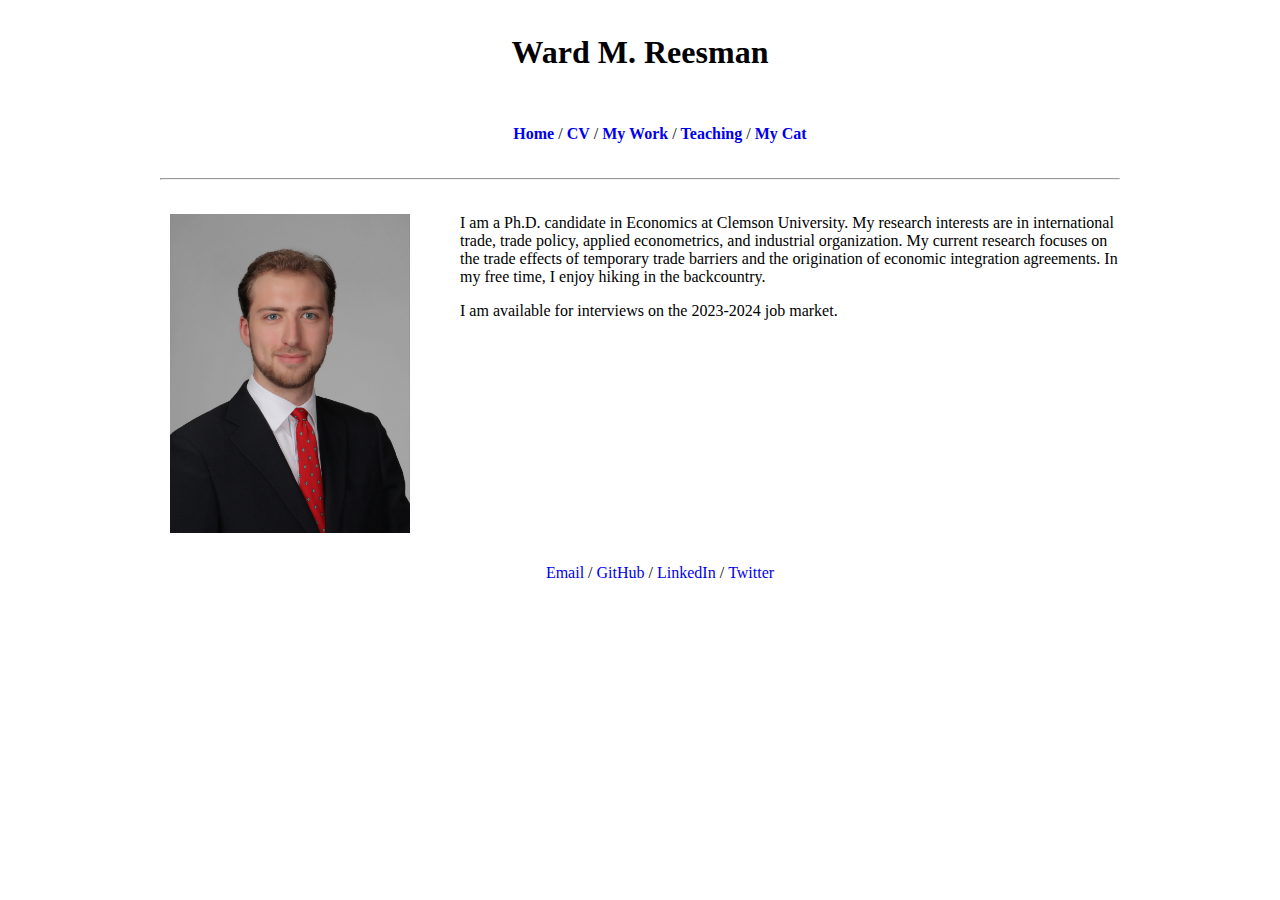
==== index.html @ 7c1362ac "initial commit" ====
<!DOCTYPE html>
<html>
<head>
<link rel="stylesheet" type="text/css" href="websitestyle.css">
<title>Ward M. Reesman</title>
</head>
<body>
<div class="content">
 <div id="header">
  <h1>Ward M. Reesman</h1>
 </div>

<div id="nav">
<ul id="menu">
   <li><b><a href="./index.html">Home</a></b></li> /
   <li><b><a href="./Reesman_CV.pdf">CV</a></b></li> /
   <li><b><a href="./papers.html">My Work</a></b></li> /
   <li><b><a href="./teaching.html">Teaching</a></b></li> /
   <li><b><a href="./index_cat.html">My Cat</a></b></li>
</ul>
</div>


 <hr>

 <div id="section">
  <p><img src="reesman_photo.jpg" alt="Ward M Reesman Picture" style="float:left;width: 25%; padding-right: 50px;">I am a Ph.D. candidate in Economics at Clemson University. My research interests are in international trade, trade policy, applied econometrics, and industrial organization. My current research focuses on the trade effects of temporary trade barriers and the origination of economic integration agreements. In my free time, I enjoy hiking in the backcountry. </p>

  <p> I am available for interviews on the 2023-2024 job market. </p>
  </div>

 <div id="footer">
  <ul id="menu">
   <li><a href="mailto:wreesma@clemson.edu">Email</a></li> /
   <li><a href="https://github.com/wreesman">GitHub</a></li> /
   <li><a href="https://www.linkedin.com/in/ward-reesman-442b8214a/">LinkedIn</a></li> /
   <li><a rel="me" href="https://twitter.com/wardreesman">Twitter</a></li>
  </ul>
 </div>
</div>

</body>
</html>
---- websitestyle.css ----
div.content{ width:960px; margin: 0 auto;}

#header {
    background-color:white;
    color:black;
    text-align:center;
    padding:5px;
    margin: 0 auto;
}
#nav {
    line-height:30px;
    background-color:white;
    text-align:center;
    padding:5px;
    margin: 0 auto;
}
#section {
    width: 960px;
    float:left;
    padding:10px;
    margin: 0 auto;
}
#footer {
    background-color:white;
    color:black;
    clear:both;
    text-align:center;
    padding:5px;
    margin: 0 auto;
}

ul#menu li {
    display:inline;
}

h1 {
    font-family: "Palatino Linotype", "Book Antiqua", Palatino, serif;
}
h2 {
    font-family: "Palatino Linotype", "Book Antiqua", Palatino, serif;
}
p {
    font-family: "Palatino Linotype", "Book Antiqua", Palatino, serif;
}
a {
    font-family: "Palatino Linotype", "Book Antiqua", Palatino, serif;
    text-decoration: none;
}
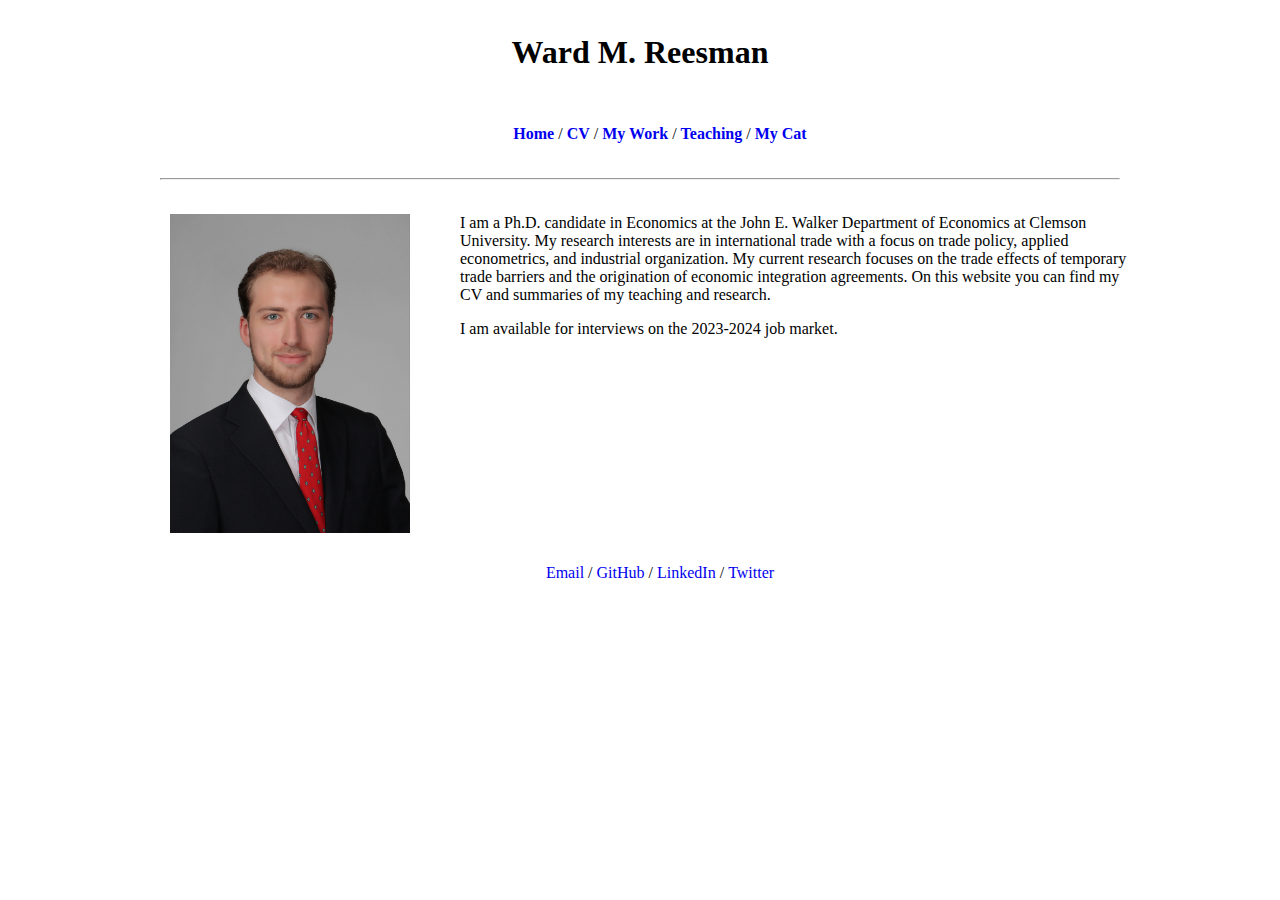
==== commit 5dccde5b: "update, add documents" ====
--- a/index.html
+++ b/index.html
@@ -24,7 +24,7 @@
  <hr>
 
  <div id="section">
-  <p><img src="reesman_photo.jpg" alt="Ward M Reesman Picture" style="float:left;width: 25%; padding-right: 50px;">I am a Ph.D. candidate in Economics at Clemson University. My research interests are in international trade, trade policy, applied econometrics, and industrial organization. My current research focuses on the trade effects of temporary trade barriers and the origination of economic integration agreements. In my free time, I enjoy hiking in the backcountry. </p>
+  <p><img src="reesman_photo.jpg" alt="Ward M Reesman Picture" style="float:left;width: 25%; padding-right: 50px;">I am a Ph.D. candidate in Economics at the John E. Walker Department of Economics at Clemson University. My research interests are in international trade with a focus on trade policy, applied econometrics, and industrial organization. My current research focuses on the trade effects of temporary trade barriers and the origination of economic integration agreements. On this website you can find my CV and summaries of my teaching and research. </p>
 
   <p> I am available for interviews on the 2023-2024 job market. </p>
   </div>
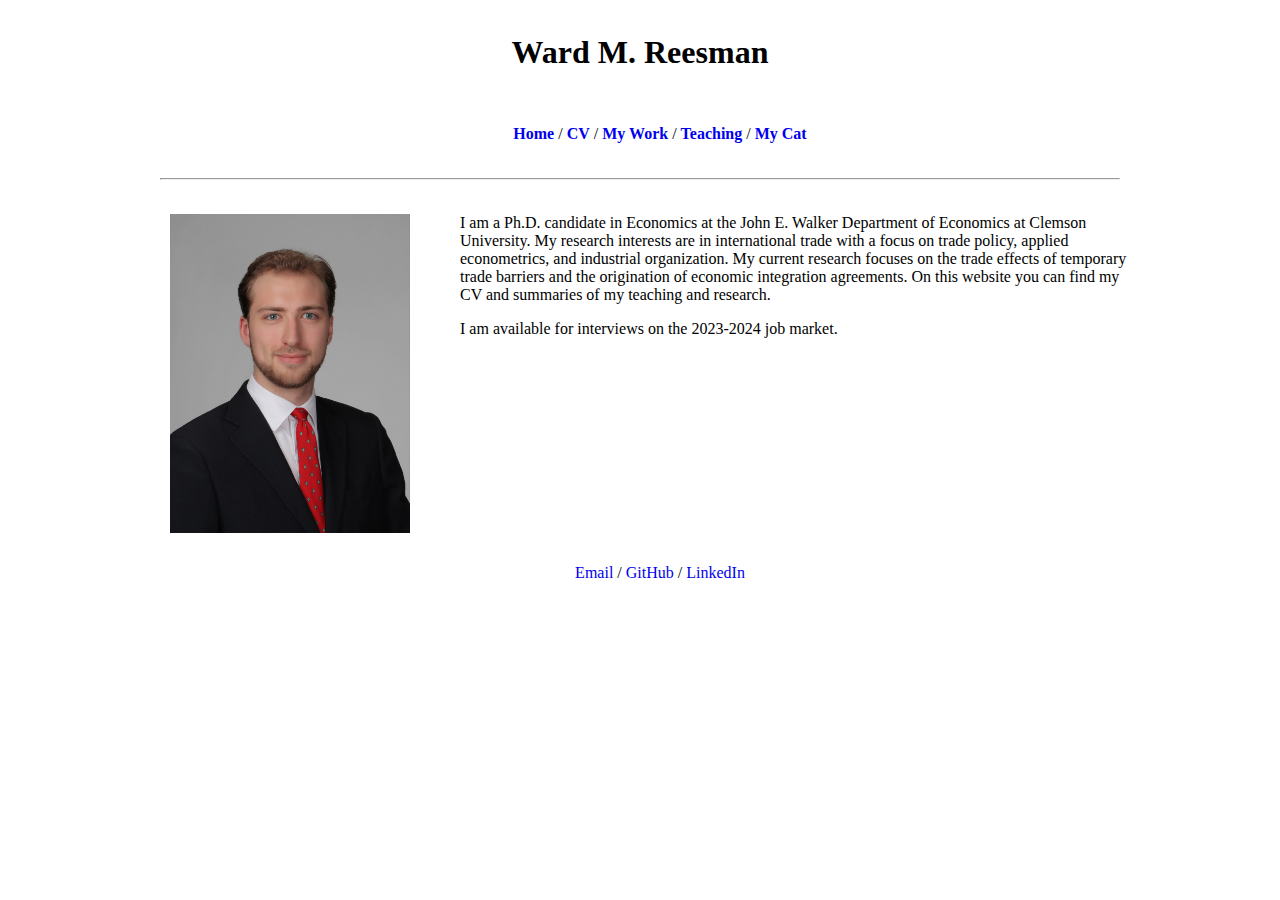
==== commit 5b8fd894: "update links" ====
--- a/index.html
+++ b/index.html
@@ -1,6 +1,17 @@
  <!DOCTYPE html>
 <html>
 <head>
+   
+<!-- Google tag (gtag.js) -->
+<script async src="https://www.googletagmanager.com/gtag/js?id=G-9P7RMKZSZD"></script>
+<script>
+  window.dataLayer = window.dataLayer || [];
+  function gtag(){dataLayer.push(arguments);}
+  gtag('js', new Date());
+
+  gtag('config', 'G-9P7RMKZSZD');
+</script>
+
 <link rel="stylesheet" type="text/css" href="websitestyle.css">
 <title>Ward M. Reesman</title>
 </head>
@@ -33,8 +44,7 @@
   <ul id="menu">
    <li><a href="mailto:wreesma@clemson.edu">Email</a></li> /
    <li><a href="https://github.com/wreesman">GitHub</a></li> /
-   <li><a href="https://www.linkedin.com/in/ward-reesman-442b8214a/">LinkedIn</a></li> /
-   <li><a rel="me" href="https://twitter.com/wardreesman">Twitter</a></li>
+   <li><a href="https://www.linkedin.com/in/ward-reesman-442b8214a/">LinkedIn</a></li>
   </ul>
  </div>
 </div>
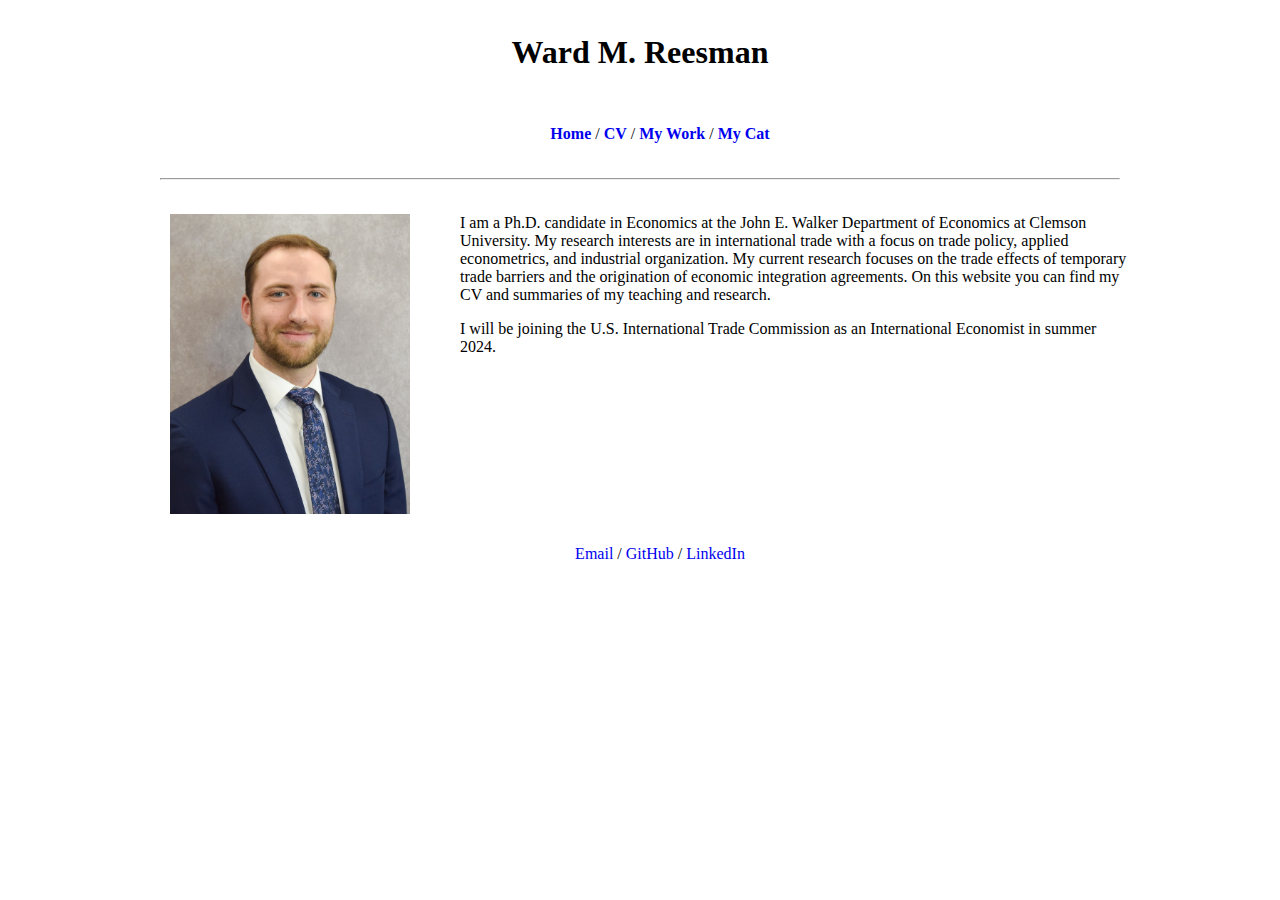
==== commit 0be969bf: "update bio" ====
--- a/index.html
+++ b/index.html
@@ -26,7 +26,7 @@
    <li><b><a href="./index.html">Home</a></b></li> /
    <li><b><a href="./Reesman_CV.pdf">CV</a></b></li> /
    <li><b><a href="./papers.html">My Work</a></b></li> /
-   <li><b><a href="./teaching.html">Teaching</a></b></li> /
+   <!--<li><b><a href="./teaching.html">Teaching</a></b></li> /-->
    <li><b><a href="./index_cat.html">My Cat</a></b></li>
 </ul>
 </div>
@@ -37,7 +37,7 @@
  <div id="section">
   <p><img src="reesman_photo.jpg" alt="Ward M Reesman Picture" style="float:left;width: 25%; padding-right: 50px;">I am a Ph.D. candidate in Economics at the John E. Walker Department of Economics at Clemson University. My research interests are in international trade with a focus on trade policy, applied econometrics, and industrial organization. My current research focuses on the trade effects of temporary trade barriers and the origination of economic integration agreements. On this website you can find my CV and summaries of my teaching and research. </p>
 
-  <p> I am available for interviews on the 2023-2024 job market. </p>
+  <p> I will be joining the U.S. International Trade Commission as an International Economist in summer 2024. </p>
   </div>
 
  <div id="footer">
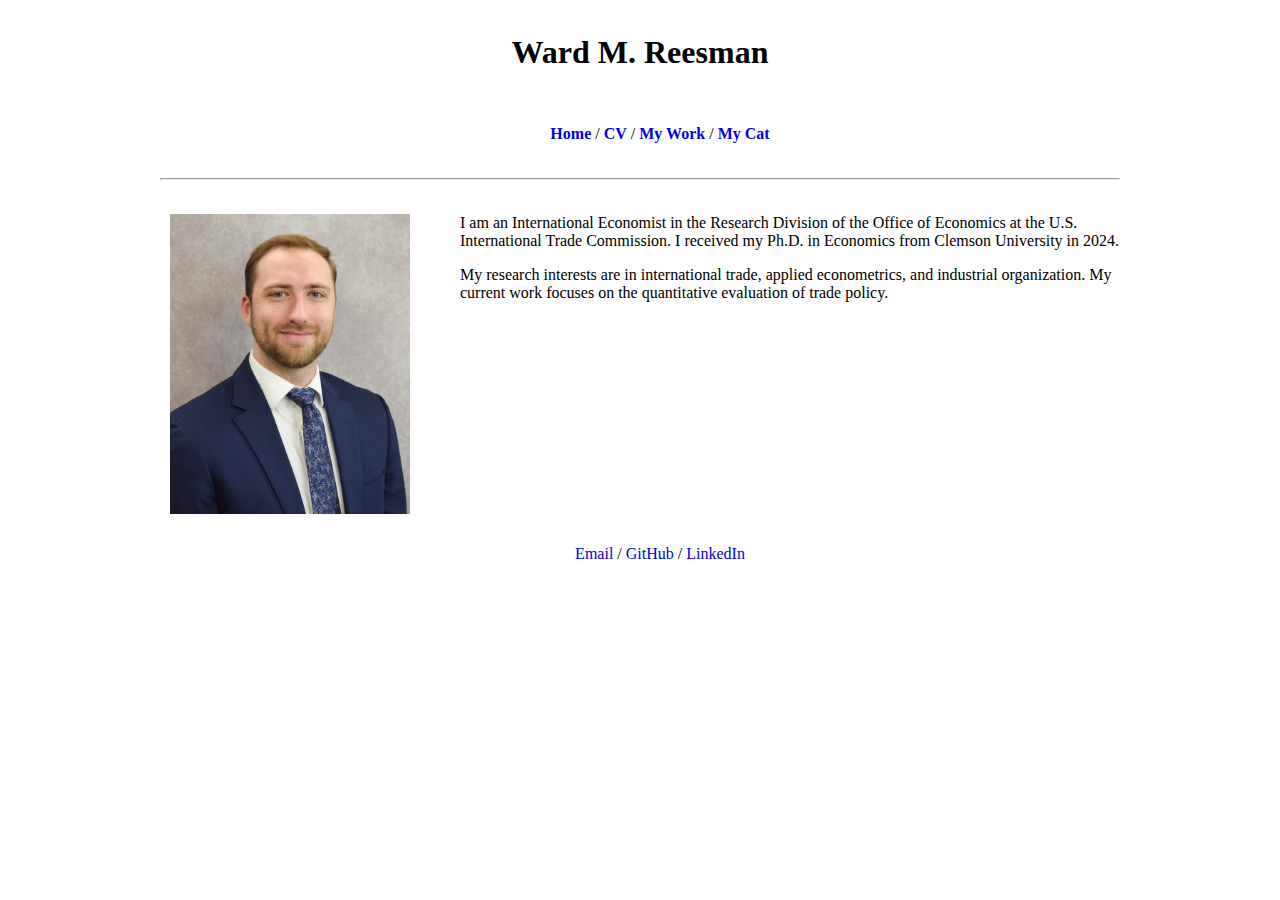
==== commit 35a98cda: "update" ====
--- a/index.html
+++ b/index.html
@@ -35,14 +35,16 @@
  <hr>
 
  <div id="section">
-  <p><img src="reesman_photo.jpg" alt="Ward M Reesman Picture" style="float:left;width: 25%; padding-right: 50px;">I am a Ph.D. candidate in Economics at the John E. Walker Department of Economics at Clemson University. My research interests are in international trade with a focus on trade policy, applied econometrics, and industrial organization. My current research focuses on the trade effects of temporary trade barriers and the origination of economic integration agreements. On this website you can find my CV and summaries of my teaching and research. </p>
+  <p><img src="reesman_photo.jpg" alt="Ward M Reesman Picture" style="float:left;width: 25%; padding-right: 50px;">I am an International Economist in the Research Division of the Office of Economics at the U.S. International Trade Commission. I received my Ph.D. in Economics from Clemson University in 2024. </p>
+    
+  <p> My research interests are in international trade, applied econometrics, and industrial organization. My current work focuses on the quantitative evaluation of trade policy. </p>
 
-  <p> I will be joining the U.S. International Trade Commission as an International Economist in summer 2024. </p>
+  <p>  </p>
   </div>
 
  <div id="footer">
   <ul id="menu">
-   <li><a href="mailto:wreesma@clemson.edu">Email</a></li> /
+   <li><a href="mailto:ward.reesman@usitc.gov">Email</a></li> /
    <li><a href="https://github.com/wreesman">GitHub</a></li> /
    <li><a href="https://www.linkedin.com/in/ward-reesman-442b8214a/">LinkedIn</a></li>
   </ul>
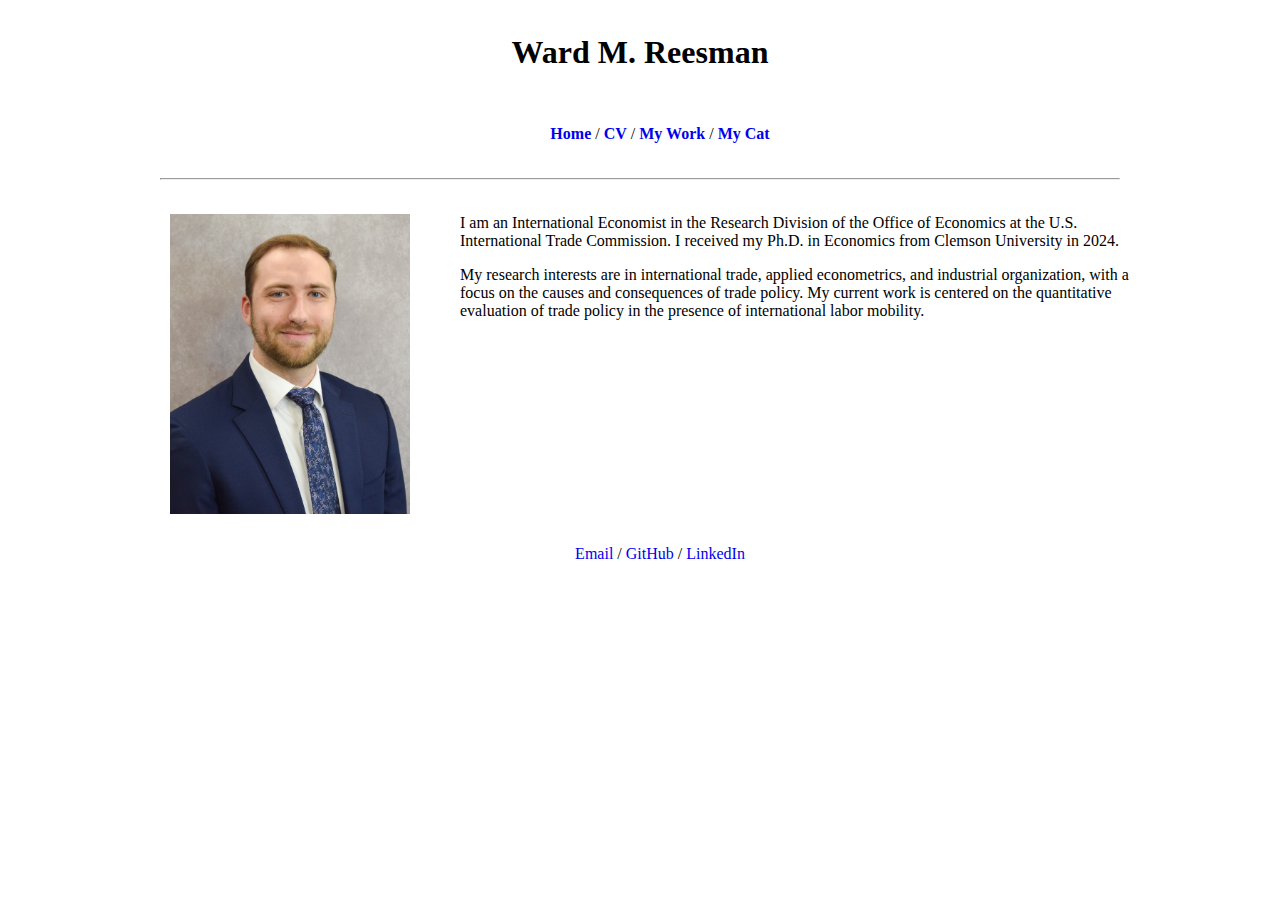
==== commit 38b7ae07: "update" ====
--- a/index.html
+++ b/index.html
@@ -37,7 +37,7 @@
  <div id="section">
   <p><img src="reesman_photo.jpg" alt="Ward M Reesman Picture" style="float:left;width: 25%; padding-right: 50px;">I am an International Economist in the Research Division of the Office of Economics at the U.S. International Trade Commission. I received my Ph.D. in Economics from Clemson University in 2024. </p>
     
-  <p> My research interests are in international trade, applied econometrics, and industrial organization. My current work focuses on the quantitative evaluation of trade policy. </p>
+  <p> My research interests are in international trade, applied econometrics, and industrial organization, with a focus on the causes and consequences of trade policy. My current work is centered on the quantitative evaluation of trade policy in the presence of international labor mobility. </p>
 
   <p>  </p>
   </div>
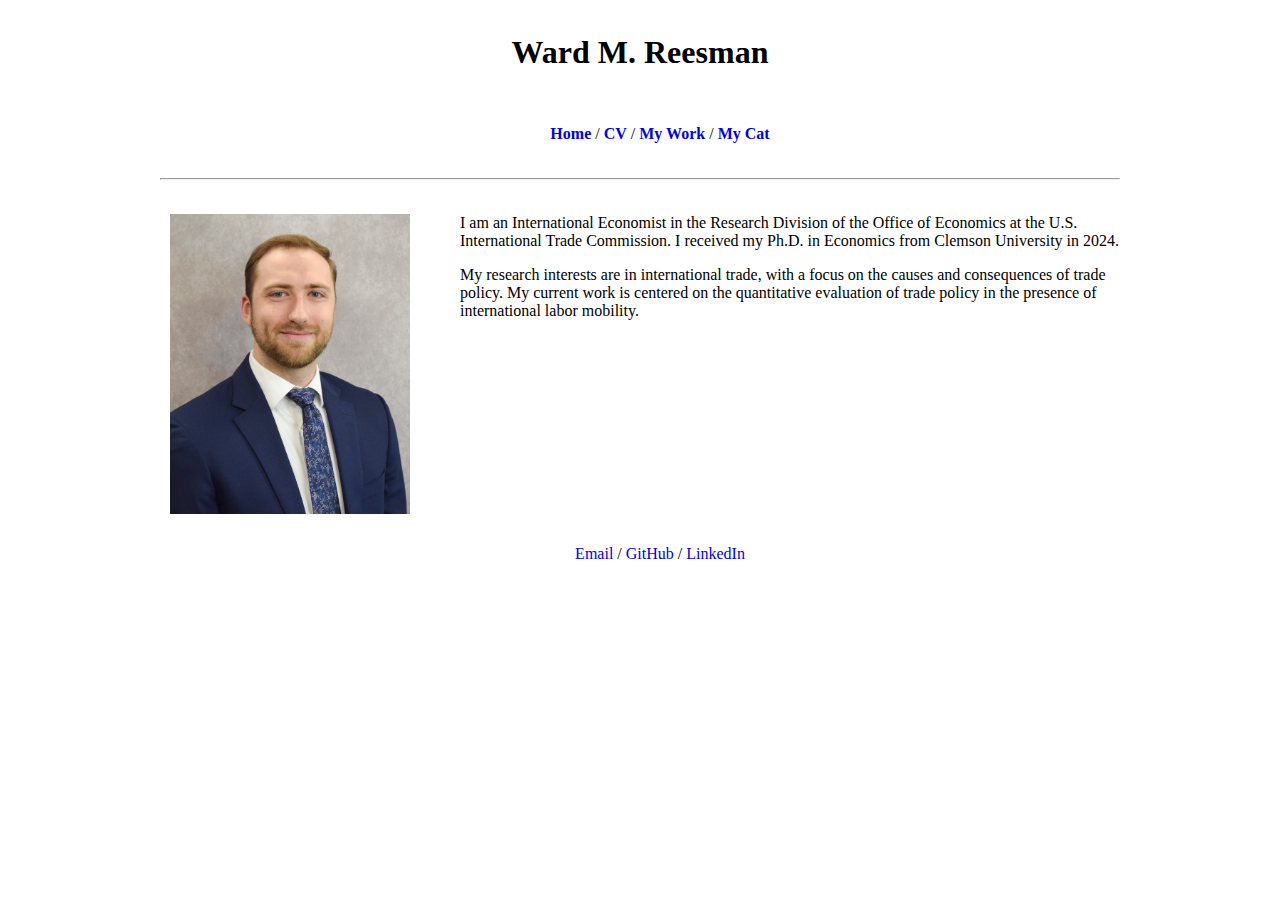
==== commit dc2df7de: "update" ====
--- a/index.html
+++ b/index.html
@@ -37,7 +37,7 @@
  <div id="section">
   <p><img src="reesman_photo.jpg" alt="Ward M Reesman Picture" style="float:left;width: 25%; padding-right: 50px;">I am an International Economist in the Research Division of the Office of Economics at the U.S. International Trade Commission. I received my Ph.D. in Economics from Clemson University in 2024. </p>
     
-  <p> My research interests are in international trade, applied econometrics, and industrial organization, with a focus on the causes and consequences of trade policy. My current work is centered on the quantitative evaluation of trade policy in the presence of international labor mobility. </p>
+  <p> My research interests are in international trade, with a focus on the causes and consequences of trade policy. My current work is centered on the quantitative evaluation of trade policy in the presence of international labor mobility. </p>
 
   <p>  </p>
   </div>
